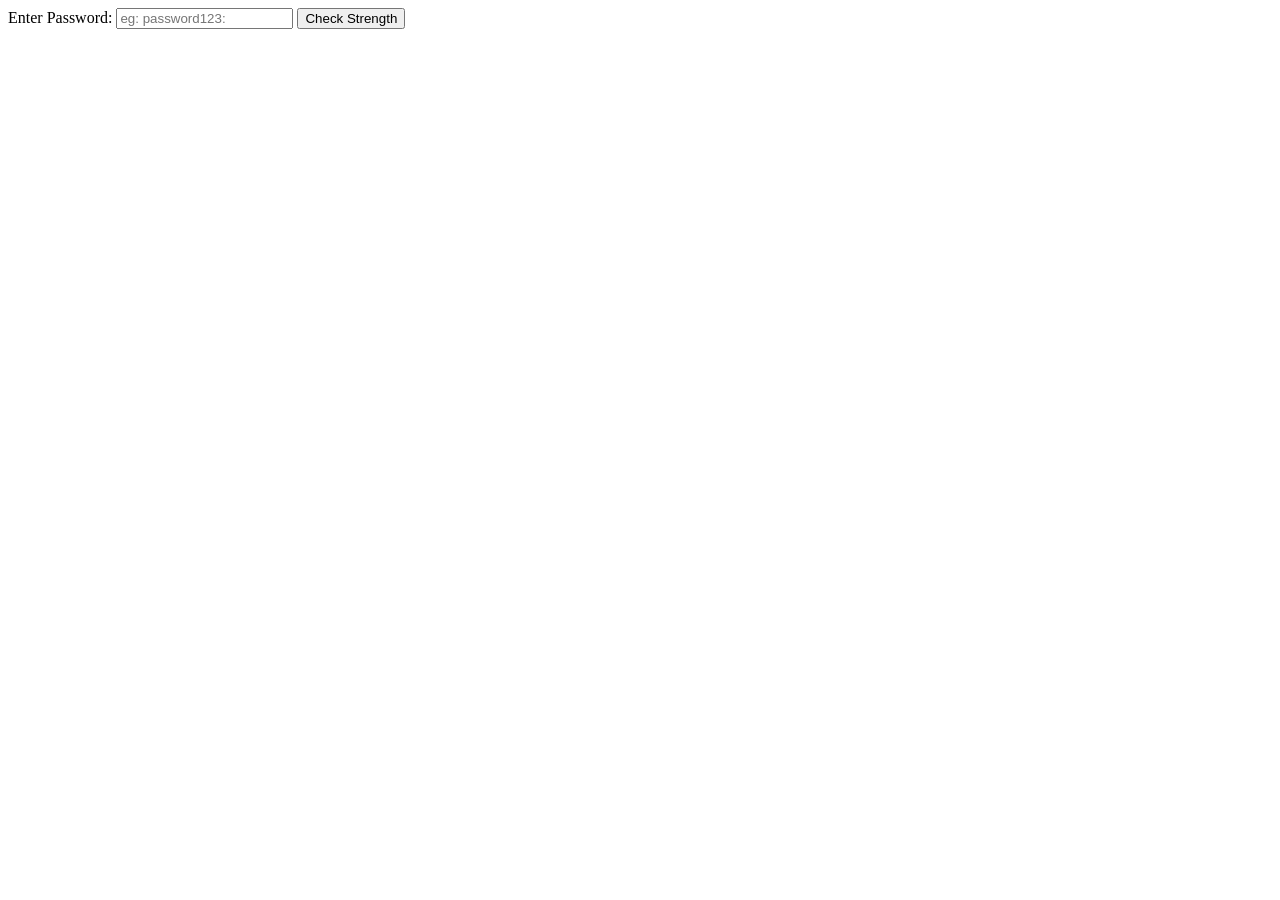
==== templates/index.html @ 2687e272 "Bug fixes" ====
<!doctype html>
<html>
  <head>
    <title>Password Strength Checker</title>
  </head>
  <body>
    <form action = "/results" method = "POST">
      <label> Enter Password:</label>
      <!-- Password information, make sure it is required before user is able to submit-->
      <input type = "text" name = "password" id = "password" placeholder = "eg: password123: " required>
      <button type = "submit">Check Strength</button>
    </form>
  </body>
</html>
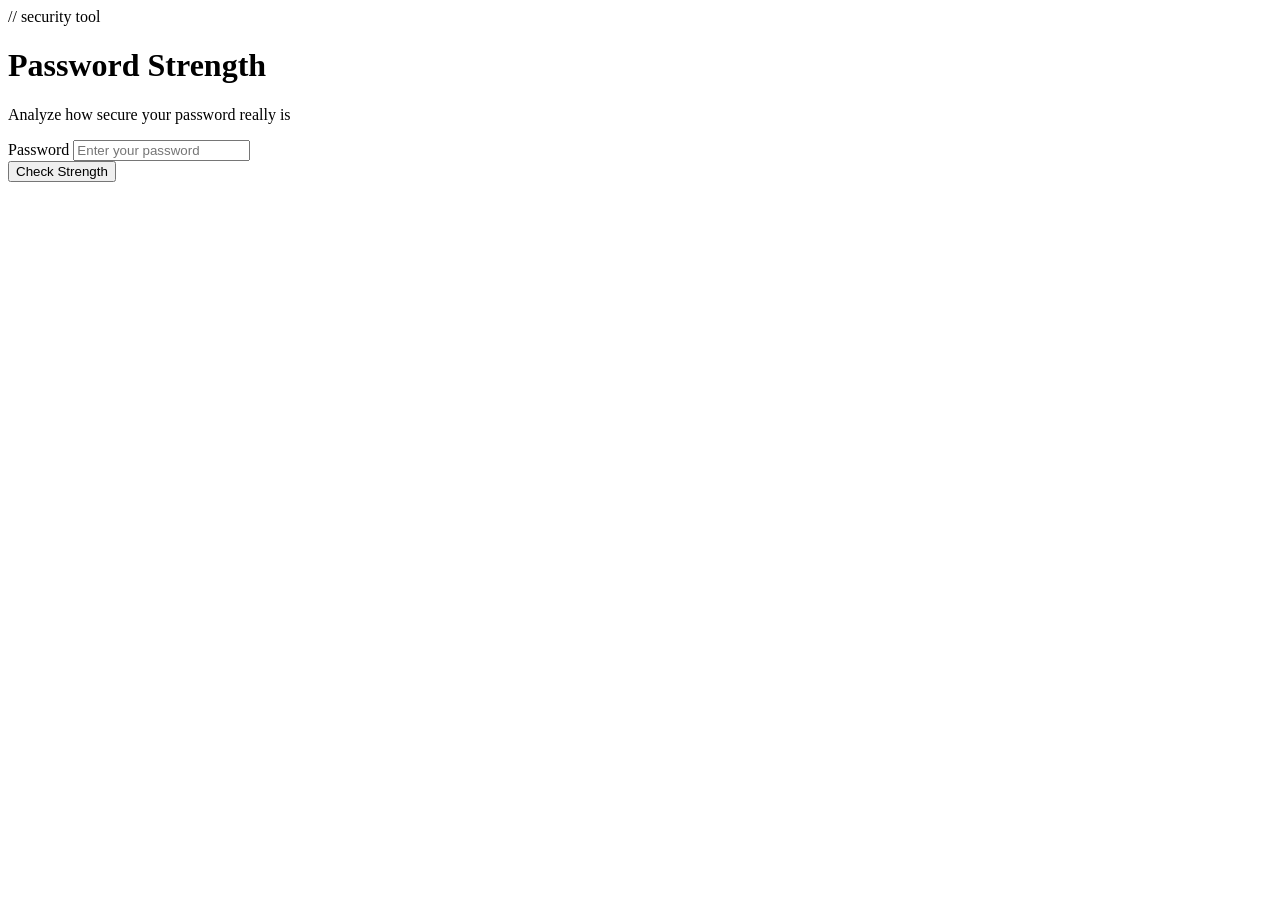
==== commit 367a5430: "UI update" ====
--- a/templates/index.html
+++ b/templates/index.html
@@ -1,14 +1,26 @@
-<!doctype html>
+<!DOCTYPE html>
 <html>
-  <head>
+<head>
     <title>Password Strength Checker</title>
-  </head>
-  <body>
-    <form action = "/results" method = "POST">
-      <label> Enter Password:</label>
-      <!-- Password information, make sure it is required before user is able to submit-->
-      <input type = "text" name = "password" id = "password" placeholder = "eg: password123: " required>
-      <button type = "submit">Check Strength</button>
-    </form>
-  </body>
-</html>
+    <link rel="stylesheet" href="{{ url_for('static', filename='style.css') }}">
+</head>
+<body>
+    <div class="container">
+        <span class="eyebrow">// security tool</span>
+        <h1>Password Strength</h1>
+        <p class="subtitle">Analyze how secure your password really is</p>
+
+        <div class="card">
+            <form action="/results" method="POST">
+                <div class="field">
+                    <label>Password</label>
+                    <!-- Password input, name is crucial for Flask to identify it -->
+                    <input type="password" name="password" id="password"
+                           placeholder="Enter your password" required>
+                </div>
+                <button type="submit">Check Strength</button>
+            </form>
+        </div>
+    </div>
+</body>
+</html>
